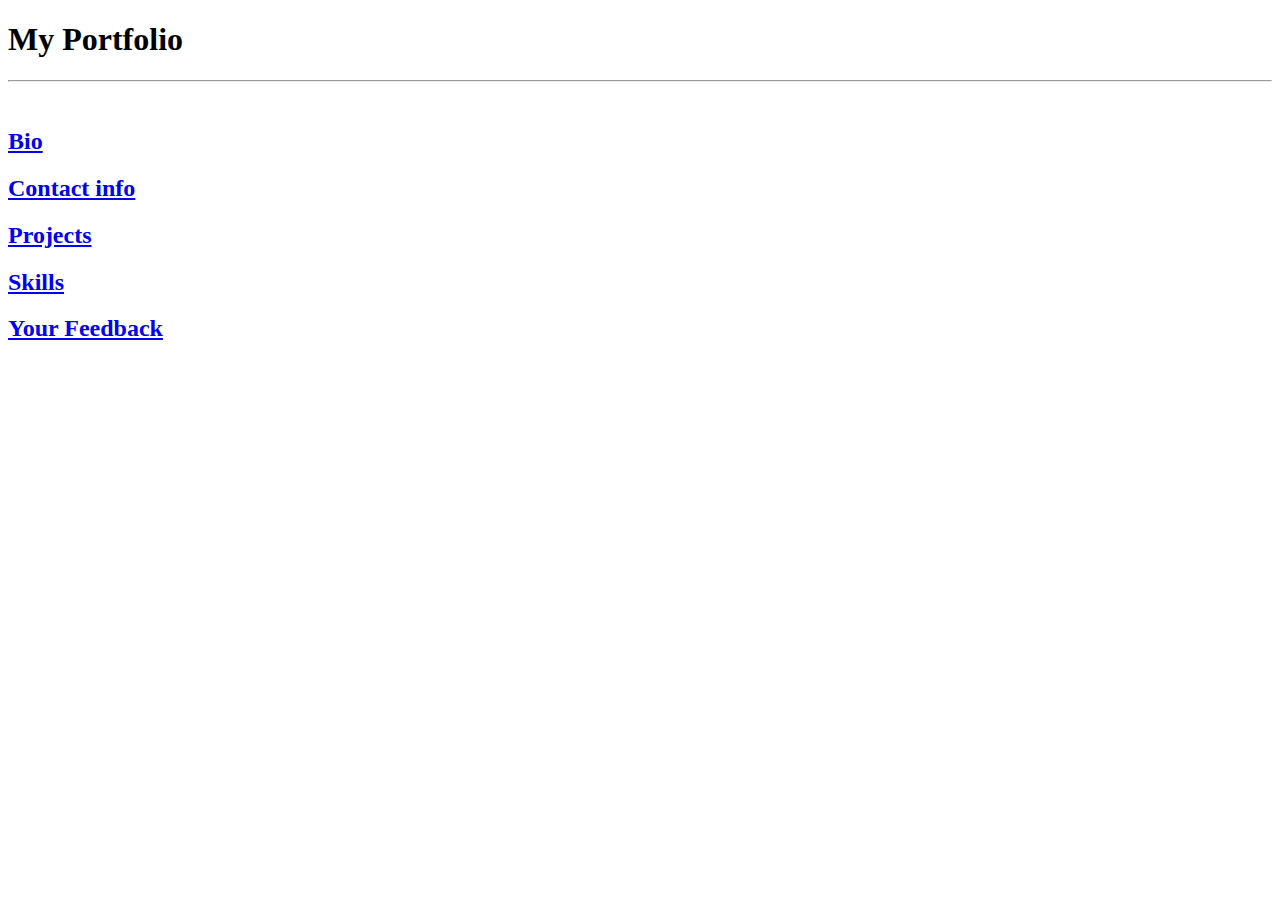
==== index.html @ 9bc17ed2 "my portfolio" ====
<!DOCTYPE html>
<html lang="en">
<head>
    <meta charset="UTF-8">
    <meta name="viewport" content="width=device-width, initial-scale=1.0">
    <title>Home Page</title>
</head>
<body>
    <h1>My Portfolio </h1>
    <hr>
    <img src="./" alt="">
    <h2><a href="./2.html">Bio</a></h2>
    <h2><a href="./contact.html">Contact info</a></h2>
    <h2> <a href="./project.html">Projects</a> </h2>
    <h2><a href="./skill.html">Skills</a></h2>
    <h2><a href="./fb.html">Your Feedback</a></h2>
</body>
</html>
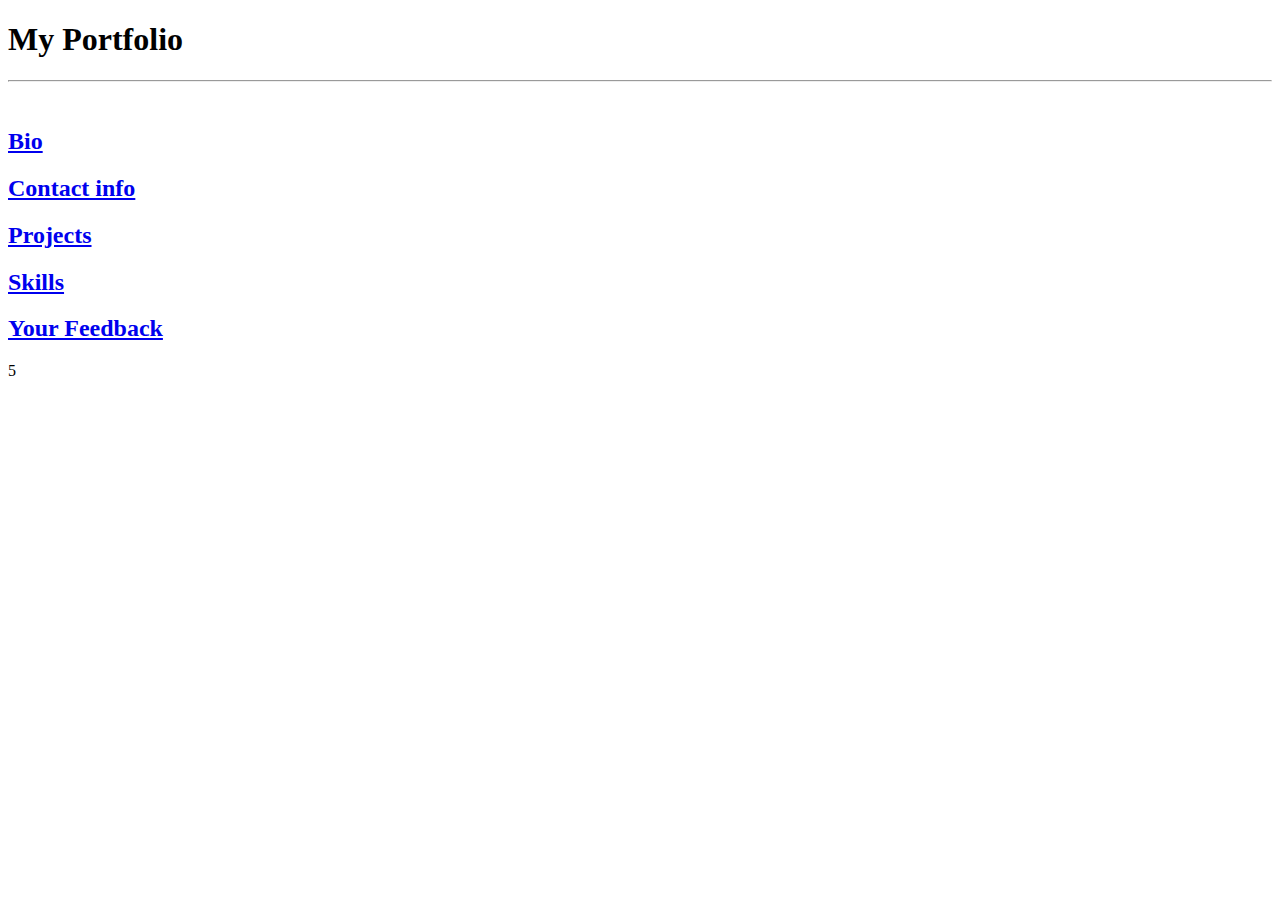
==== commit 7a4ff586: "Add files via upload" ====
--- a/index.html
+++ b/index.html
@@ -14,5 +14,8 @@
     <h2> <a href="./project.html">Projects</a> </h2>
     <h2><a href="./skill.html">Skills</a></h2>
     <h2><a href="./fb.html">Your Feedback</a></h2>
+
+   5
+   
 </body>
 </html>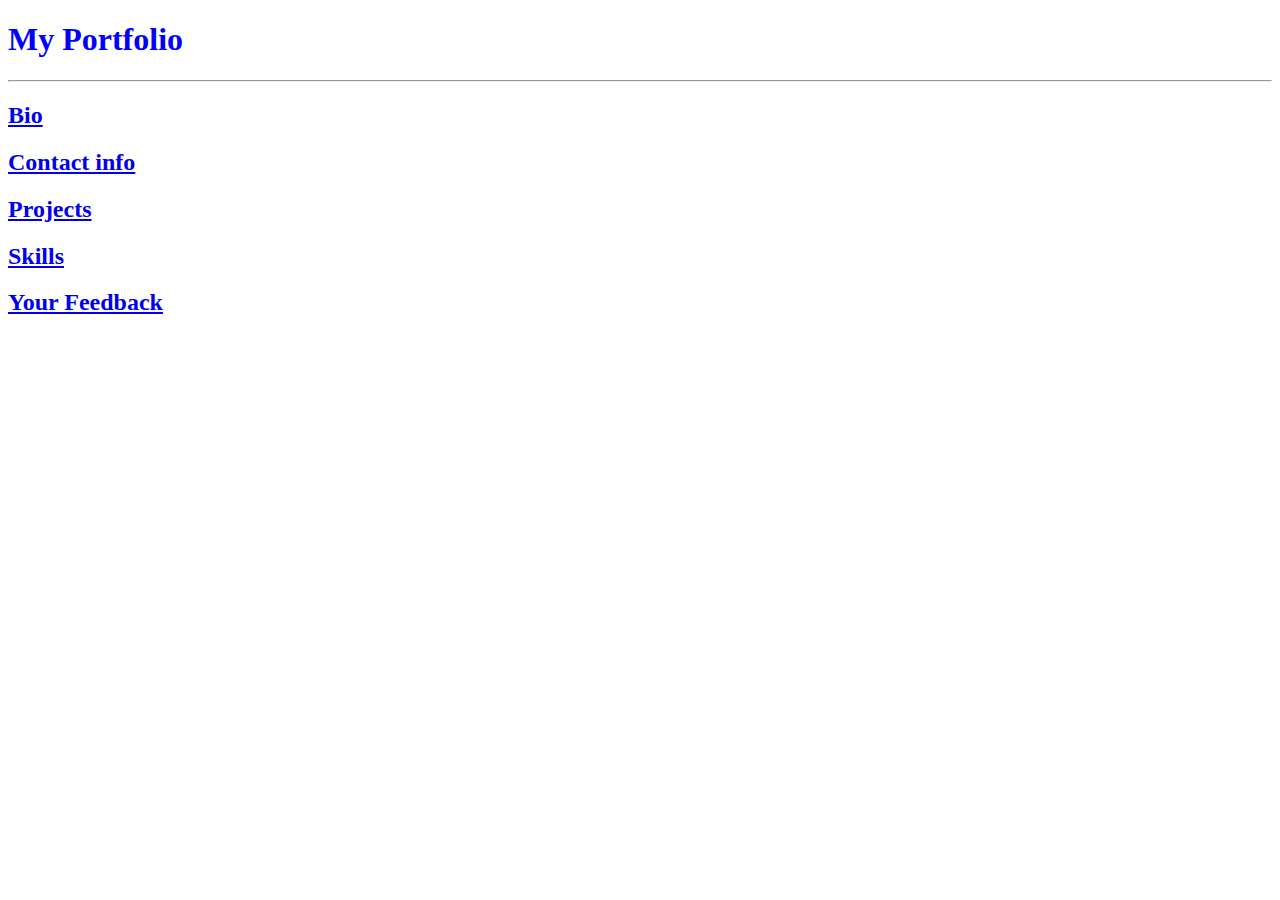
==== commit 81704464: "change" ====
--- a/index.html
+++ b/index.html
@@ -1,21 +1,21 @@
 <!DOCTYPE html>
 <html lang="en">
-<head>
+<head> <link rel="stylesheet" href="./css.css">
     <meta charset="UTF-8">
     <meta name="viewport" content="width=device-width, initial-scale=1.0">
     <title>Home Page</title>
 </head>
-<body>
-    <h1>My Portfolio </h1>
+<body> <header>
+    <h1 id="mp">My Portfolio </h1> </header>
     <hr>
-    <img src="./" alt="">
+   
     <h2><a href="./2.html">Bio</a></h2>
     <h2><a href="./contact.html">Contact info</a></h2>
     <h2> <a href="./project.html">Projects</a> </h2>
     <h2><a href="./skill.html">Skills</a></h2>
     <h2><a href="./fb.html">Your Feedback</a></h2>
 
-   5
+   
    
 </body>
 </html>--- a/css.css
+++ b/css.css
@@ -0,0 +1,6 @@
+#mp{
+    color: blue;
+}
+#xcv{
+    color: blueviolet;
+}
